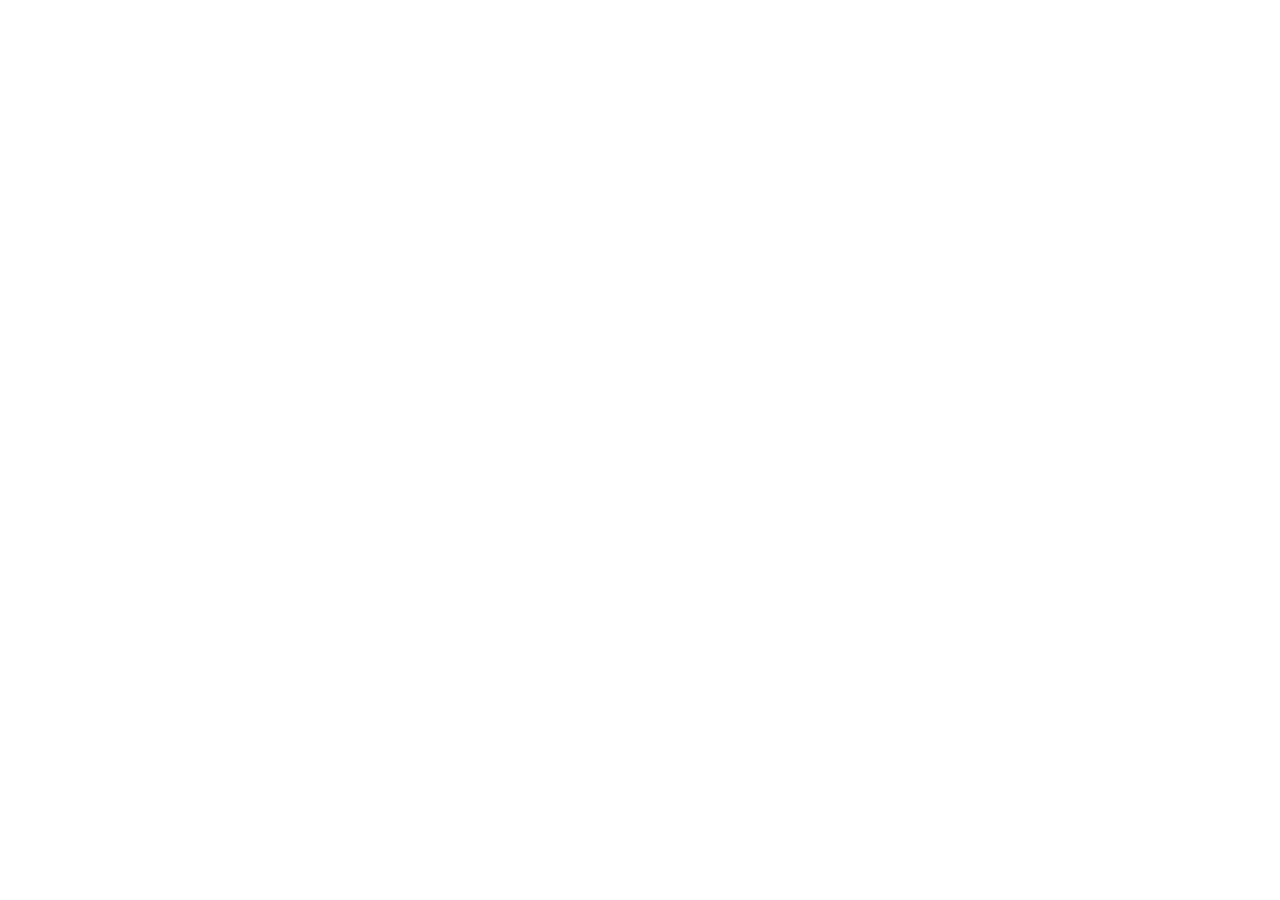
==== index.html @ 66a71e05 "Edit html mark up" ====
<!doctype html>
<html lang="en">
  <head>
    <title>HTML Example</title>
    <meta charset="utf-8" />
    <meta
      name="description"
      content="Learning HTML5 fundamentals for beginners"
    />
  </head>
  <body></body>
</html>
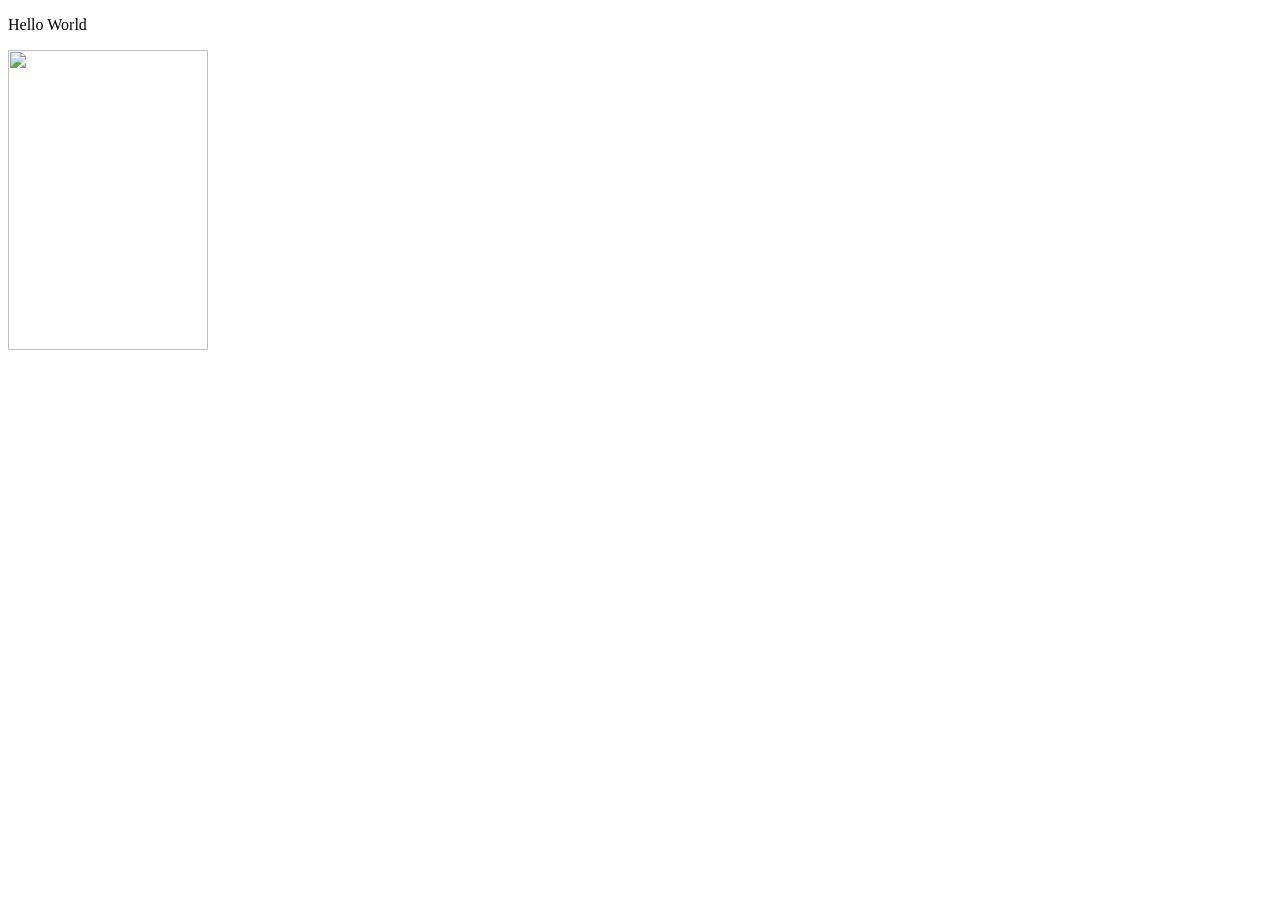
==== commit 0f844a5b: "added<p><img>" ====
--- a/index.html
+++ b/index.html
@@ -8,5 +8,12 @@
       content="Learning HTML5 fundamentals for beginners"
     />
   </head>
-  <body></body>
+  <body>
+    <p>Hello World</p>
+    <img
+      src="https://images.pexels.com/photos/29994230/pexels-photo-29994230.jpeg"
+      height="300"
+      width="200"
+    />
+  </body>
 </html>
